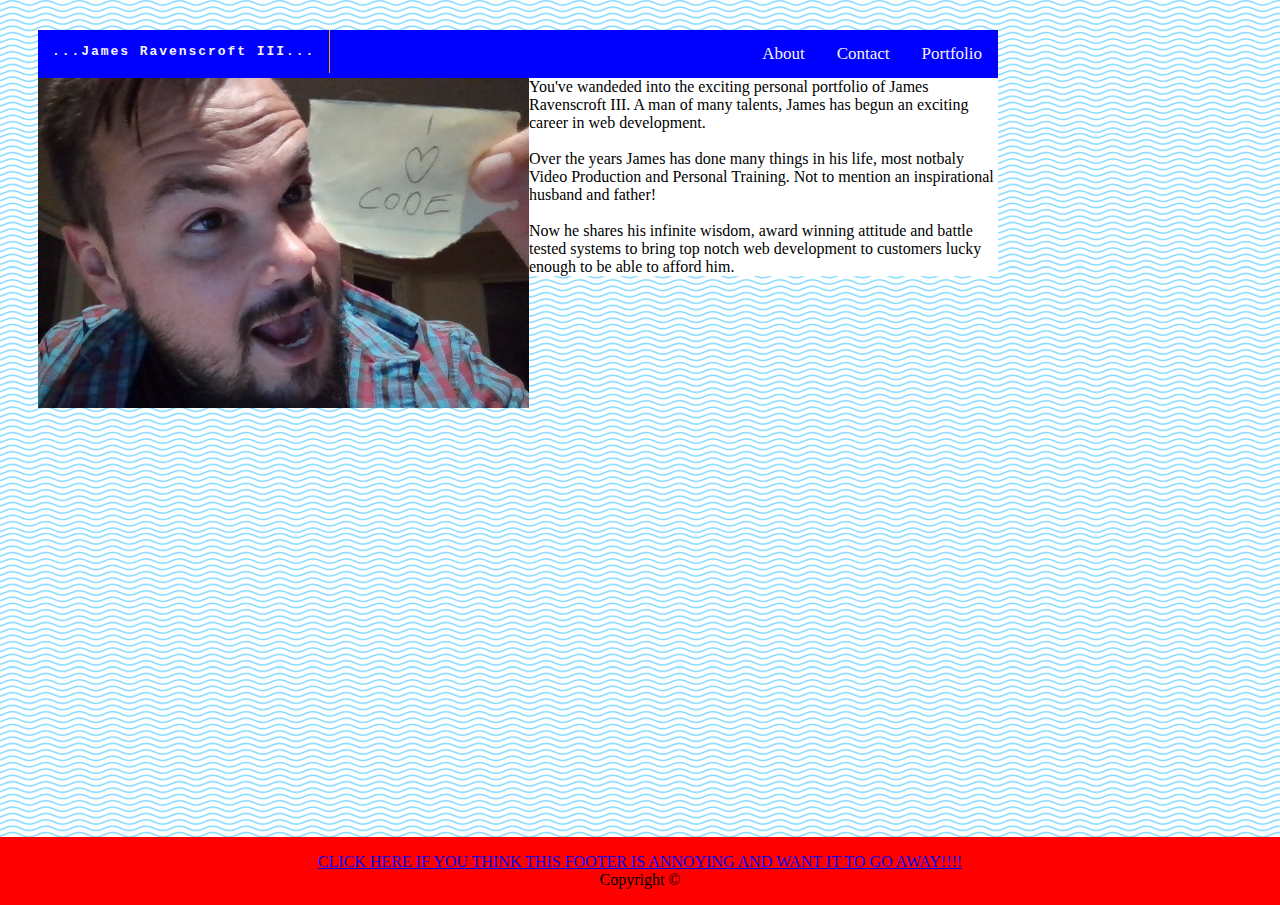
==== Basic-Portfolio/index.html @ 36527b45 "3rd times a charm" ====
<!--DOCTYPE-->
<html lang="en-us">
    <head>
            <link rel="stylesheet" type="text/css" href="assets/css/style.css">
           <!---- <link rel="stylesheet" type="text/css" href="assets/css/reset.css">
           -->
        </head>
        <body></body>
         <!----<div class="banner" (not used)>-->
              <!--(wrapper)-->  <div class="wrapper">
              <!--(top nav)-->   <div class="topnav expandUp pulse">
                   <!--(Header)-->     <div class="header"><header><strong>...James Ravenscroft III...</strong></header></div> <!--(/Header)-->
                                
                                <a href="portfolio.html">Portfolio</a>
                                <a href="contact.html">Contact</a>
                                <a href="index.html">About</a>
                              </div> <!--(/topnav)-->
                       <!--banner--(not used) </div><-->
        
<br>

                        <div class="bio">
                <div class="profilePic bigEntrance rcorners1 pulse"><img src="assets/images/WIN_20181107_22_33_36_Pro.jpg"></div>
             <!--(About me)-->     <div class="aboutMe slideDown">You've wandeded into the exciting personal portfolio of James Ravenscroft III.
                     A man of many talents, James has begun an exciting career in web development. 
                <br><br>
        Over the years James has done many things in his life, most notbaly Video Production and Personal 
        Training. Not to mention an inspirational husband and father!<br><br>
        Now he shares his infinite wisdom, award winning attitude and battle tested 
        systems to bring top notch web development to customers lucky enough to be able to afford him. 
             </div> <!--(/About me)-->
     <!--(footer)-->    <div class="footer hatch pulse">
           <a href="footer.html">  CLICK HERE IF YOU THINK THIS FOOTER IS ANNOYING AND WANT IT TO GO AWAY!!!!
           </a>
           <br>Copyright &#169</div>  <!--(/footer)-->

</div>  <!--(/wrapper)--> 
</body>
<!------
<div id="test">    
                <p>​This is a test</p>
</div>-->
</html>
---- Basic-Portfolio/assets/css/style.css ----
/******About Me Section ********/

body {
  background: url(../images/just-waves.png);
}
/*****************TYPE WRITER HEADER**************@)*^((&^*(&^(&^(&((@#*&*#@&*#(&^(&%!(&%*/
.header {
  font-family: monospace;
  letter-spacing: .15em;
}
.header {
  padding: 14px 16px;
font-family: monospace; /* Web-safe typewriter-like font */
  overflow: hidden; /* Ensures the content is not revealed until the animation */
  border-right: .15em solid orange; /* The typwriter cursor */
  white-space: nowrap; /* Keeps the content on a single line */
  margin: 0 auto; /* Gives that scrolling effect as the typing happens */
  letter-spacing: .15em; /* Adjust as needed */
  animation: 
    typing 3.5s steps(30, end),
    blinking-cursor .5s step-end infinite;
}

/* The typing effect */
@keyframes typing {
  from { width: 0 }
  to { width: 25% }
}

/* The typewriter cursor effect */
@keyframes blinking-cursor {
  from, to { border-color: transparent }
  50% { border-color: orange; }
}


.header {
/*display: inline;*/
color: #f2f2f2;
  float: left;
padding: 14px;
  }
/*.banner {
  height: 30px;
  border-color: red;
}////////////////////////END TYPEWRITER HEADER////////////////*

  //////////ITS TOP NAV TIME!!!!!!!!!----------------
  //////* Add a black background color to the top navigation ***********/
.topnav {
  display: inline;
  float: right;
  background-color: blue;
  overflow: hidden;
  width: 960px;

}

/* Style the links inside the navigation bar */
.topnav a {
  float: right;
  display: inline;
  color: #f2f2f2;
  text-align: center;
  padding: 14px 16px;
  text-decoration: none;
  font-size: 17px;
}
/*
.portolio:link {

}
*/
/* Change the color of links on hover */
.topnav a:hover {
  background-color: #ddd;
  color: black;
}

/* Hide the link that should open and close the topnav on small screens */
.topnav .icon {
  display: none;
}
 
  h1 {
    padding: 20px 0;
    margin: 0;
    margin-bottom: 20px;
    font-size: 28px;
    color: #eee;
    text-align: center;
    background: #333;
}
.wrapper {
  width: 960px;
  margin: 30px;
}
.bio {
  background: white;
 }

.profilepic {
  float: left;
  display: -webkit-flex; /* Safari */
    -webkit-flex-wrap: wrap; /* Safari 6.1+ */
    display: flex;   
    flex-wrap: wrap;
}

  .footer {
    position: absolute;
    right: 0;
    bottom: -5px;
    left: 0;
    padding: 1rem;
    background-color: #FF0000;
    text-align: center;
  }
  .clearfix {
    overflow: auto;
}
/******Portfolio Section ********/
.row {
  display: flex;
  flex-wrap: wrap;
  padding: 0 4px;
}

/* Create two equal columns that sits next to each other */
.column {
  flex: 50%;
  padding: 0 4px;
}

.column img {
  margin-top: 8px;
  vertical-align: middle;
}

div.gallery {
    margin: 5px;
    border: 2px solid #ccc;
    float: left;
    width: 180px;
}

div.gallery:hover {
    border: 1px solid #777;
}

div.gallery img {
    width: 100%;
    height: auto;
}

div.desc {
    padding: 5px;
    text-align: center;
    background: rgb(28,211,196);
}

/******Contact Section ********/
#contactMessage {
  width: 960px;
  height:100px;
}

.colors {
  width: 100px;
  height: 100px;
  background-color: red;
  -webkit-animation-name: example; /* Safari 4.0 - 8.0 */
  -webkit-animation-duration: 4s; /* Safari 4.0 - 8.0 */
  animation-name: example;
  animation-duration: 4s;
}
/* Safari 4.0 - 8.0 */
@-webkit-keyframes example {
  from {background-color: red;}
  to {background-color: yellow;}
}

/* Standard syntax */
@keyframes example {
  from {background-color: red;}
  to {background-color: yellow;}
}


/*This a test to animate the opacity of the page- jr3*
#test p {
  opacity: 0;
  margin-top: 25px;
  font-size: 21px;
  text-align: center;
  -webkit-transition: opacity 2s ease-in;
  -moz-transition: opacity 2s ease-in;
  -o-transition: opacity 2s ease-in;
  -ms-transition: opacity 2s ease-in;
  transition: opacity 2s ease-in;
}​
*/

.slideUp{
	animation-name: slideUp;
	-webkit-animation-name: slideUp;	

	animation-duration: 1s;	
	-webkit-animation-duration: 1s;

	animation-timing-function: ease;	
	-webkit-animation-timing-function: ease;

	visibility: visible !important;			
}

@keyframes slideUp {
	0% {
		transform: translateY(100%);
	}
	50%{
		transform: translateY(-8%);
	}
	65%{
		transform: translateY(4%);
	}
	80%{
		transform: translateY(-4%);
	}
	95%{
		transform: translateY(2%);
	}			
	100% {
		transform: translateY(0%);
	}	
}

@-webkit-keyframes slideUp {
	0% {
		-webkit-transform: translateY(100%);
	}
	50%{
		-webkit-transform: translateY(-8%);
	}
	65%{
		-webkit-transform: translateY(4%);
	}
	80%{
		-webkit-transform: translateY(-4%);
	}
	95%{
		-webkit-transform: translateY(2%);
	}			
	100% {
		-webkit-transform: translateY(0%);
	}	
}

/********FADE IN(+)(+)(+)(+)(+)(+(+)(+)(+)(+)(+)(+)(+)(+)(+)(+)(+)(+)(+)(+)(+)(+)(+)
*/
.fadeIn{
	animation-name: fadeIn;
	-webkit-animation-name: fadeIn;	

	animation-duration: 1.5s;	
	-webkit-animation-duration: 1.5s;

	animation-timing-function: ease-in-out;	
	-webkit-animation-timing-function: ease-in-out;		

	visibility: visible !important;	
}

@keyframes fadeIn {
	0% {
		transform: scale(0);
		opacity: 0.0;		
	}
	60% {
		transform: scale(1.1);	
	}
	80% {
		transform: scale(0.9);
		opacity: 1;	
	}	
	100% {
		transform: scale(1);
		opacity: 1;	
	}		
}

@-webkit-keyframes fadeIn {
	0% {
		-webkit-transform: scale(0);
		opacity: 0.0;		
	}
	60% {
		-webkit-transform: scale(1.1);
	}
	80% {
		-webkit-transform: scale(0.9);
		opacity: 1;	
	}	
	100% {
		-webkit-transform: scale(1);
		opacity: 1;	
	}		
}

/*/end opacity------



/*
==============================================
bigEntrance
==============================================
*/


.bigEntrance{
	animation-name: bigEntrance;
	-webkit-animation-name: bigEntrance;	

	animation-duration: 1.6s;	
	-webkit-animation-duration: 1.6s;

	animation-timing-function: ease-out;	
	-webkit-animation-timing-function: ease-out;	

	visibility: visible !important;			
}

@keyframes bigEntrance {
	0% {
		transform: scale(0.3) rotate(6deg) translateX(-30%) translateY(30%);
		opacity: 0.2;
	}
	30% {
		transform: scale(1.03) rotate(-2deg) translateX(2%) translateY(-2%);		
		opacity: 1;
	}
	45% {
		transform: scale(0.98) rotate(1deg) translateX(0%) translateY(0%);
		opacity: 1;
	}
	60% {
		transform: scale(1.01) rotate(-1deg) translateX(0%) translateY(0%);		
		opacity: 1;
	}	
	75% {
		transform: scale(0.99) rotate(1deg) translateX(0%) translateY(0%);
		opacity: 1;
	}
	90% {
		transform: scale(1.01) rotate(0deg) translateX(0%) translateY(0%);		
		opacity: 1;
	}	
	100% {
		transform: scale(1) rotate(0deg) translateX(0%) translateY(0%);
		opacity: 1;
	}		
}

@-webkit-keyframes bigEntrance {
	0% {
		-webkit-transform: scale(0.3) rotate(6deg) translateX(-30%) translateY(30%);
		opacity: 0.2;
	}
	30% {
		-webkit-transform: scale(1.03) rotate(-2deg) translateX(2%) translateY(-2%);		
		opacity: 1;
	}
	45% {
		-webkit-transform: scale(0.98) rotate(1deg) translateX(0%) translateY(0%);
		opacity: 1;
	}
	60% {
		-webkit-transform: scale(1.01) rotate(-1deg) translateX(0%) translateY(0%);		
		opacity: 1;
	}	
	75% {
		-webkit-transform: scale(0.99) rotate(1deg) translateX(0%) translateY(0%);
		opacity: 1;
	}
	90% {
		-webkit-transform: scale(1.01) rotate(0deg) translateX(0%) translateY(0%);		
		opacity: 1;
	}	
	100% {
		-webkit-transform: scale(1) rotate(0deg) translateX(0%) translateY(0%);
		opacity: 1;
	}				
}

/*

/*
==============================================
slideDown
==============================================
*/


.slideDown{
	animation-name: slideDown;
	-webkit-animation-name: slideDown;	

	animation-duration: 1s;	
	-webkit-animation-duration: 1s;

	animation-timing-function: ease;	
	-webkit-animation-timing-function: ease;	

	visibility: visible !important;						
}

@keyframes slideDown {
	0% {
		transform: translateY(-100%);
	}
	50%{
		transform: translateY(8%);
	}
	65%{
		transform: translateY(-4%);
	}
	80%{
		transform: translateY(4%);
	}
	95%{
		transform: translateY(-2%);
	}			
	100% {
		transform: translateY(0%);
	}		
}

@-webkit-keyframes slideDown {
	0% {
		-webkit-transform: translateY(-100%);
	}
	50%{
		-webkit-transform: translateY(8%);
	}
	65%{
		-webkit-transform: translateY(-4%);
	}
	80%{
		-webkit-transform: translateY(4%);
	}
	95%{
		-webkit-transform: translateY(-2%);
	}			
	100% {
		-webkit-transform: translateY(0%);
	}	
}

/*
hatch
==============================================
*/

.hatch{
	animation-name: hatch;
	-webkit-animation-name: hatch;	

	animation-duration: 2s;	
	-webkit-animation-duration: 2s;

	animation-timing-function: ease-in-out;	
	-webkit-animation-timing-function: ease-in-out;

	transform-origin: 50% 100%;
	-ms-transform-origin: 50% 100%;
	-webkit-transform-origin: 50% 100%; 

	visibility: visible !important;		
}

@keyframes hatch {
	0% {
		transform: rotate(0deg) scaleY(0.6);
	}
	20% {
		transform: rotate(-2deg) scaleY(1.05);
	}
	35% {
		transform: rotate(2deg) scaleY(1);
	}
	50% {
		transform: rotate(-2deg);
	}	
	65% {
		transform: rotate(1deg);
	}	
	80% {
		transform: rotate(-1deg);
	}		
	100% {
		transform: rotate(0deg);
	}									
}

@-webkit-keyframes hatch {
	0% {
		-webkit-transform: rotate(0deg) scaleY(0.6);
	}
	20% {
		-webkit-transform: rotate(-2deg) scaleY(1.05);
	}
	35% {
		-webkit-transform: rotate(2deg) scaleY(1);
	}
	50% {
		-webkit-transform: rotate(-2deg);
	}	
	65% {
		-webkit-transform: rotate(1deg);
	}	
	80% {
		-webkit-transform: rotate(-1deg);
	}		
	100% {
		-webkit-transform: rotate(0deg);
	}		
}


/*/*
==============================================
expandUp
==============================================
*/


.expandUp{
	animation-name: expandUp;
	-webkit-animation-name: expandUp;	

	animation-duration: 0.7s;	
	-webkit-animation-duration: 0.7s;

	animation-timing-function: ease;	
	-webkit-animation-timing-function: ease;		

	visibility: visible !important;	
}

@keyframes expandUp {
	0% {
		transform: translateY(100%) scale(0.6) scaleY(0.5);
	}
	60%{
		transform: translateY(-7%) scaleY(1.12);
	}
	75%{
		transform: translateY(3%);
	}	
	100% {
		transform: translateY(0%) scale(1) scaleY(1);
	}	
}

@-webkit-keyframes expandUp {
	0% {
		-webkit-transform: translateY(100%) scale(0.6) scaleY(0.5);
	}
	60%{
		-webkit-transform: translateY(-7%) scaleY(1.12);
	}
	75%{
		-webkit-transform: translateY(3%);
	}	
	100% {
		-webkit-transform: translateY(0%) scale(1) scaleY(1);
	}	
}

/*
00000000000000000000  ROUNDED CORNERS 00000000000000000000000*/
#rcorners1 {
    border-radius: 25px;
    background: #73AD21;
    padding: 20px; 
    width: 200px;
    height: 150px; 
}

#rcorners2 {
    border-radius: 25px;
    border: 2px solid #73AD21;
    padding: 20px; 
    width: 200px;
    height: 150px; 
}

#rcorners3 {
    border-radius: 25px;
    background: url(paper.gif);
    background-position: left top;
    background-repeat: repeat;
    padding: 20px; 
    width: 200px;
    height: 150px; 
}/*
==============================================
pulse
==============================================
*/

.pulse{
	animation-name: pulse;
	-webkit-animation-name: pulse;	

	animation-duration: 1.5s;	
	-webkit-animation-duration: 1.5s;

	animation-iteration-count: infinite;
	-webkit-animation-iteration-count: infinite;
}

@keyframes pulse {
	0% {
		transform: scale(0.9);
		opacity: 0.7;		
	}
	50% {
		transform: scale(1);
		opacity: 1;	
	}	
	100% {
		transform: scale(0.9);
		opacity: 0.7;	
	}			
}

@-webkit-keyframes pulse {
	0% {
		-webkit-transform: scale(0.95);
		opacity: 0.7;		
	}
	50% {
		-webkit-transform: scale(1);
		opacity: 1;	
	}	
	100% {
		-webkit-transform: scale(0.95);
		opacity: 0.7;	
	}			
}

/**/

#footerPlea {
  background-color: aqua;

}

.rectangle {
  height: 20px;
  width: 100%;
  background-color: #555;
}

.rectangle2 {
  height: 20px;
  width: 100%;
  background-color: blue;
}

/*
==============================================
slideLeft
==============================================*/


.slideLeft {
	animation-name: slideLeft;
	-webkit-animation-name: slideLeft;	

	animation-duration: 1s;	
	-webkit-animation-duration: 1s;

	animation-timing-function: ease-in-out;	
	-webkit-animation-timing-function: ease-in-out;		

	visibility: visible !important;	
}

@keyframes slideLeft {
	0% {
		transform: translateX(150%);
	}
	50%{
		transform: translateX(-8%);
	}
	65%{
		transform: translateX(4%);
	}
	80%{
		transform: translateX(-4%);
	}
	95%{
		transform: translateX(2%);
	}			
	100% {
		transform: translateX(0%);
	}
}

@-webkit-keyframes slideLeft {
	0% {
		-webkit-transform: translateX(150%);
	}
	50%{
		-webkit-transform: translateX(-8%);
	}
	65%{
		-webkit-transform: translateX(4%);
	}
	80%{
		-webkit-transform: translateX(-4%);
	}
	95%{
		-webkit-transform: translateX(2%);
	}			
	100% {
		-webkit-transform: translateX(0%);
	}
}

/*******shape animation******* #$!@*****/

.div {
  animation: rotate-all 2s 0 infinite linear alternate;
}

.div1 {
  width: 80px;
  height: 80px;
  background-color: #669999;
  position: relative;
  margin: auto;
  animation: square-to-circle 2.5s .5s infinite cubic-bezier(1,.015,.295,1.225) alternate-reverse;

}

.div2 {
    width: 80px;
  height: 80px;
  background-color: #669999;
  position: relative;
  margin: auto;
  animation: square-to-circle2 2.5s .42s infinite cubic-bezier(1,.015,.295,1.225) alternate-reverse;
}

#one {
  top: 150px;
}
 
#two {
  top: 150px;
  right: 80px;
}

#three {
  top: 150px;
}

#four {
  bottom: 10px;
  left: 80px;
}

@keyframes square-to-circle {
  0%  {
    border-radius:0 0 0 0;
    background:;
    transform:rotate(45deg);
  }
  25%  {
    border-radius:50% 0 0 0;
    background:darksalmon;
    transform:rotate(135deg);
  }
  50%  {
    border-radius:50% 50% 0 0;
    background:indianred;
    transform:rotate(180deg);
  }
  75%  { 
    border-radius:50% 50% 50% 0;
    background:lightcoral;
    transform:rotate(315deg);
  }
  100% {  
    border-radius:50%;
    background:darksalmon;
    transform:rotate(404deg);
  }
}

@keyframes square-to-circle2 {
  0%  {
    border-radius:0 0 0 0;
    background:;
    transform:rotate(45deg);
  }
  25%  {
    border-radius:0 0 50% 0;
    background:darksalmon;
    transform:rotate(135deg);
  }
  50%  {
    border-radius:0 0 50% 50%;
    background:indianred;
    transform:rotate(180deg);
  }
  75%  { 
    border-radius:50% 0 50% 50%;
    background:lightcoral;
    transform:rotate(315deg);
  }
  100% {  
    border-radius:50%;
    background:darksalmon;
    transform:rotate(404deg);
  }
}





/*/*
==============================================
bounce
==============================================
*/


.bounce{
	animation-name: bounce;
	-webkit-animation-name: bounce;	

	animation-duration: 1.6s;	
	-webkit-animation-duration: 1.6s;

	animation-timing-function: ease;	
	-webkit-animation-timing-function: ease;	
	
	transform-origin: 50% 100%;
	-ms-transform-origin: 50% 100%;
	-webkit-transform-origin: 50% 100%; 	
}

@keyframes bounce {
	0% {
		transform: translateY(0%) scaleY(0.6);
	}
	60%{
		transform: translateY(-100%) scaleY(1.1);
	}
	70%{
		transform: translateY(0%) scaleY(0.95) scaleX(1.05);
	}
	80%{
		transform: translateY(0%) scaleY(1.05) scaleX(1);
	}	
	90%{
		transform: translateY(0%) scaleY(0.95) scaleX(1);
	}				
	100%{
		transform: translateY(0%) scaleY(1) scaleX(1);
	}	
}

@-webkit-keyframes bounce {
	0% {
		-webkit-transform: translateY(0%) scaleY(0.6);
	}
	60%{
		-webkit-transform: translateY(-100%) scaleY(1.1);
	}
	70%{
		-webkit-transform: translateY(0%) scaleY(0.95) scaleX(1.05);
	}
	80%{
		-webkit-transform: translateY(0%) scaleY(1.05) scaleX(1);
	}	
	90%{
		-webkit-transform: translateY(0%) scaleY(0.95) scaleX(1);
	}				
	100%{
		-webkit-transform: translateY(0%) scaleY(1) scaleX(1);
	}		
}


/*~~~~~~~~~~*WAVE ~~~~~~~~~~ EFFECT ~~~~~~~*/

#wave {
  position: relative;
  height: 70px;
  width: 600px;
  background: #e0efe3;
}
#wave:before {
  content: "rectagle";
  display: block;
  position: absolute;
  border-radius: 100% 50%;
  width: 340px;
  height: 80px;
  background-color: white;
  right: -5px;
  top: 40px;
}
#wave:after {
  content: "";
  display: block;
  position: absolute;
  border-radius: 100% 50%;
  width: 300px;
  height: 70px;
  background-color: #e0efe3;
  left: 0;
  top: 27px;
}
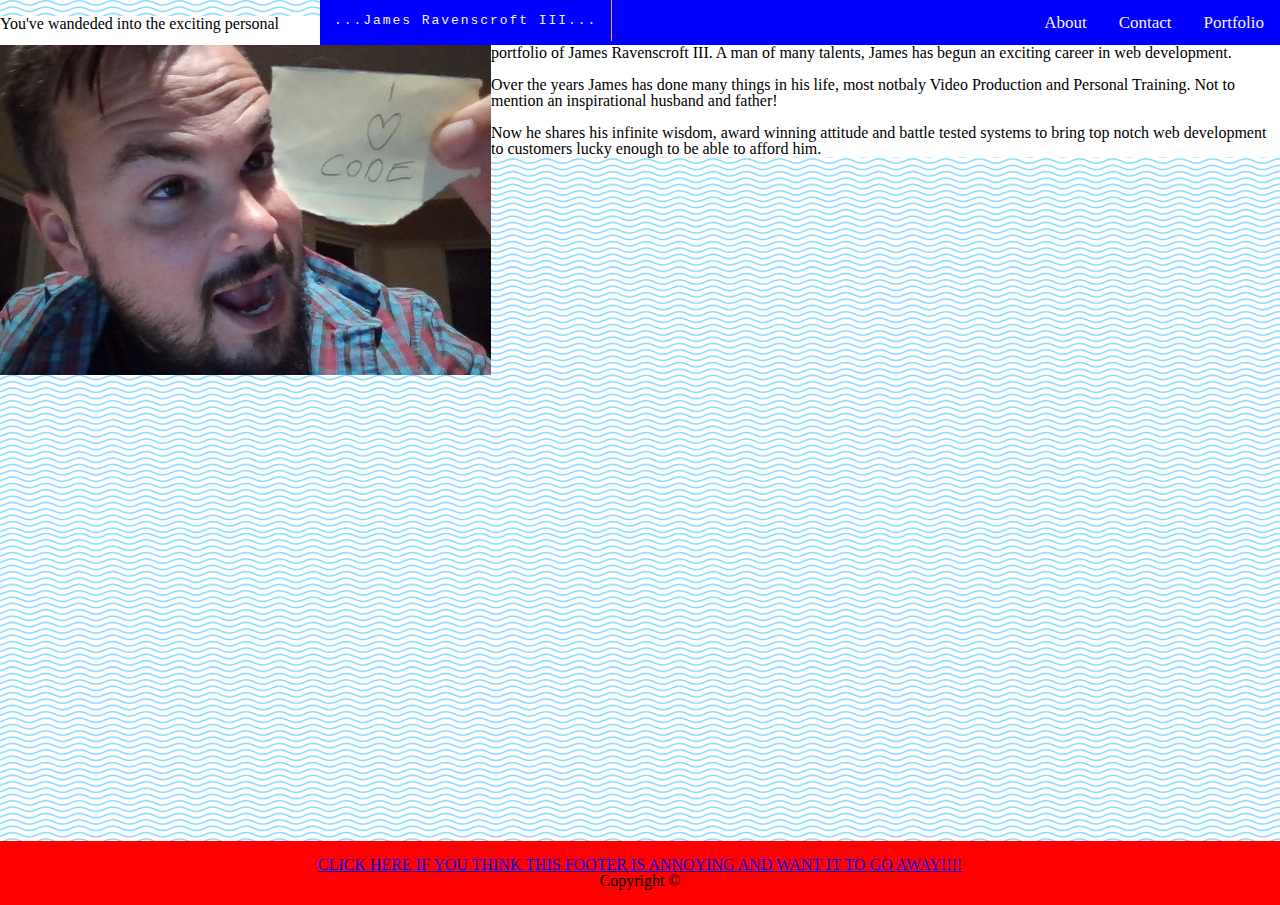
==== commit 688d9b20: "fixeroo" ====
--- a/Basic-Portfolio/index.html
+++ b/Basic-Portfolio/index.html
@@ -1,43 +1,39 @@
 <!--DOCTYPE-->
 <html lang="en-us">
     <head>
-            <link rel="stylesheet" type="text/css" href="assets/css/style.css">
-           <!---- <link rel="stylesheet" type="text/css" href="assets/css/reset.css">
-           -->
+        <link rel="stylesheet" type="text/css" href="assets/css/reset.css">   
+        <link rel="stylesheet" type="javascript" href="https://stackpath.bootstrapcdn.com/bootstrap/4.1.3/js/bootstrap.min.js"> 
+        <link rel="stylesheet" type="text/css" href="assets/css/style.css">
+           
         </head>
-        <body></body>
-         <!----<div class="banner" (not used)>-->
-              <!--(wrapper)-->  <div class="wrapper">
-              <!--(top nav)-->   <div class="topnav expandUp pulse">
-                   <!--(Header)-->     <div class="header"><header><strong>...James Ravenscroft III...</strong></header></div> <!--(/Header)-->
+        <body>
+        
+              <!--wrapper-->  <div class="container">
+              <!--top nav-->   <div class="topnav expandUp">
+                   <!--Header-->     <div class="header"><header><strong>...James Ravenscroft III...</strong></header></div> <!--(/Header)-->
                                 
                                 <a href="portfolio.html">Portfolio</a>
                                 <a href="contact.html">Contact</a>
                                 <a href="index.html">About</a>
-                              </div> <!--(/topnav)-->
-                       <!--banner--(not used) </div><-->
-        
+                              </div> <!--end topnav-->
+                     
 <br>
 
-                        <div class="bio">
+                        <div class="bio media">
                 <div class="profilePic bigEntrance rcorners1 pulse"><img src="assets/images/WIN_20181107_22_33_36_Pro.jpg"></div>
-             <!--(About me)-->     <div class="aboutMe slideDown">You've wandeded into the exciting personal portfolio of James Ravenscroft III.
+             <!--About me-->     <div class="aboutMe slideDown">You've wandeded into the exciting personal portfolio of James Ravenscroft III.
                      A man of many talents, James has begun an exciting career in web development. 
                 <br><br>
         Over the years James has done many things in his life, most notbaly Video Production and Personal 
         Training. Not to mention an inspirational husband and father!<br><br>
         Now he shares his infinite wisdom, award winning attitude and battle tested 
         systems to bring top notch web development to customers lucky enough to be able to afford him. 
-             </div> <!--(/About me)-->
-     <!--(footer)-->    <div class="footer hatch pulse">
+             </div> <!--About me-->
+     <!--footer-->    <div class="footer hatch pulse">
            <a href="footer.html">  CLICK HERE IF YOU THINK THIS FOOTER IS ANNOYING AND WANT IT TO GO AWAY!!!!
            </a>
-           <br>Copyright &#169</div>  <!--(/footer)-->
+           <br>Copyright &#169</div>  <!--footer-->
 
-</div>  <!--(/wrapper)--> 
+</div>  <!--container--> 
 </body>
-<!------
-<div id="test">    
-                <p>​This is a test</p>
-</div>-->
 </html>
